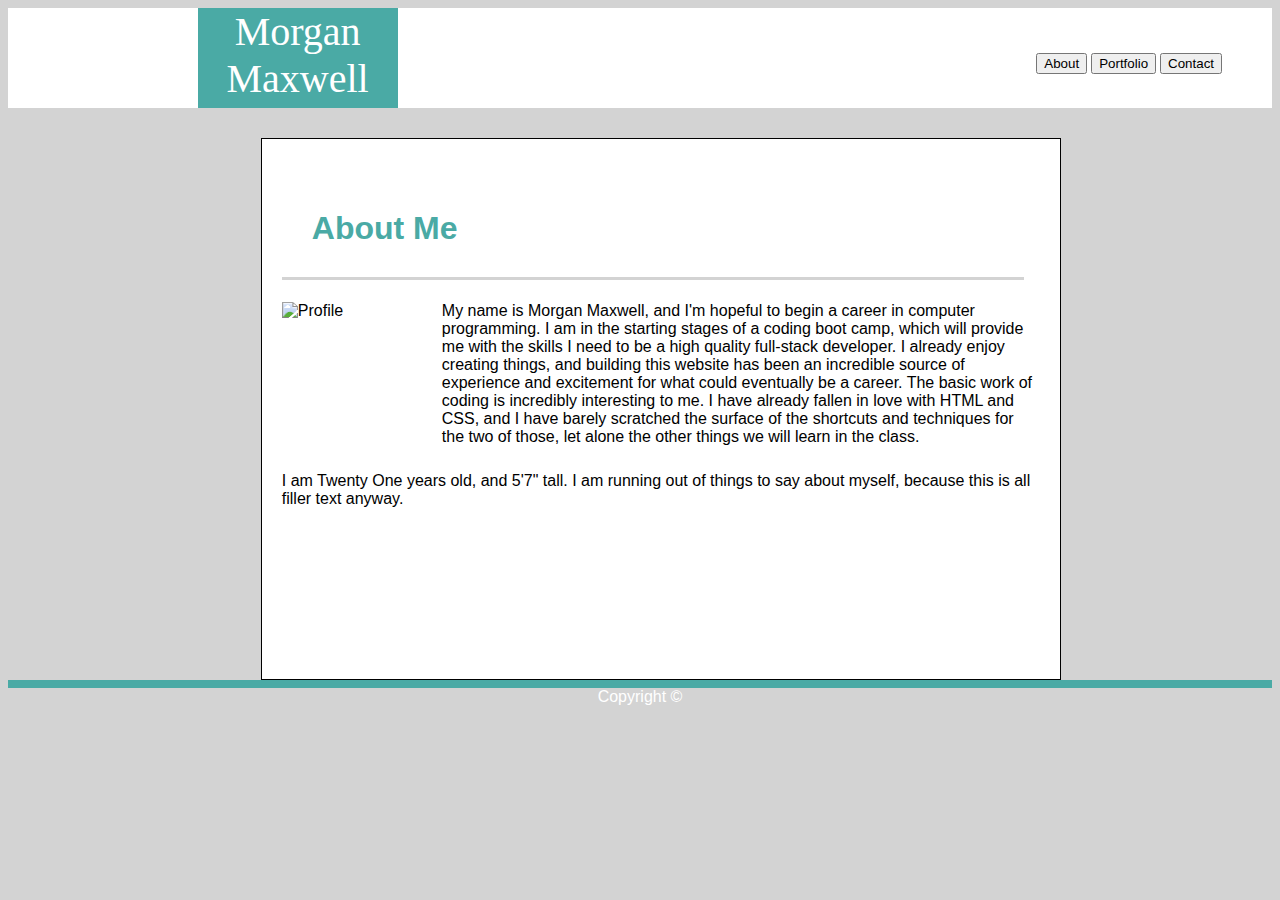
==== index.html @ 95dabf08 "It's messy but page 1 works" ====
<!DOCTYPE html>
<html lang="en">
<head>
    <meta charset="UTF-8">
    <meta name="viewport" content="width=device-width, initial-scale=1.0">
    <meta http-equiv="X-UA-Compatible" content="ie=edge">
    <title>Document</title>
    <link rel="stylesheet" type="text/css" href="assets/css/style.css">
</head>
<body class="wholepage">

    <div class="header">
       
        <header>
            
            <section id="name"> Morgan Maxwell</section>

            <div class="buttons">

                <button id="about"> About</button>

                <button id="portfolio"> Portfolio</button>

                <button id="contact"> Contact</button>

                </div>
        </div>

    <section class="body">

        <h1 id="bodyheader"> About Me</h1>

        <div class="textimage">

            <img id="Profile" src="https://i.imgur.com/wdKOwDT.jpg" alt="Profile">

            <p class="paragraph">My name is Morgan Maxwell, and I'm hopeful to begin a career in computer programming. I am in the starting stages of a coding boot camp, which will provide me with the skills I need to be a high quality full-stack developer. I already enjoy creating things, and building this website has been an incredible source of experience and excitement for what could eventually be a career. The basic work of coding is incredibly interesting to me. 
                
                I have already fallen in love with HTML and CSS, and I have barely scratched the surface of the shortcuts and techniques for the two of those, let alone the other things we will learn in the class.</p>

            </div>

            <p class="paragraph2">I am Twenty One years old, and 5'7" tall. I am running out of things to say about myself, because this is all filler text anyway.</p>

    </section>

    <footer id="copyright"> Copyright ©</footer>

</body>

</html>
---- assets/css/style.css ----
.wholepage{
    background: lightgray;
    font-family: "Arial", "Helvetica Neue", Helvetica, sans-serif;
}


.header{
    width:100%;
    height: 100px;
    background: white;
    font-family: "Georgia", "Times", "Times New Roman", "serif";
}

#name{
    margin-left: 15%;
    background: #4aaaa5;
    float: left;
    height: 100px;
    width: 200px;
    font-size: 40px;
    text-align: center;
    color: white;
}

.buttons{
    float: right;
    height: 30px;
    width: 50 px;
    margin-top: 45px;
    margin-right: 50px;
}

.header::after {
    content: "";
    clear: both;
    display: table;
}
/* ^^^^^^^^^^ header stuff */

.body{
    content: 960px;
    margin-top: 30px;
    padding: 20px;
    margin-left: 20%;
    width: 60%;
    height: 500px;
    background: white;
    border: black solid 1px;
}

#bodyheader{
    padding: 30px;
    width: 90%;
    color: #4aaaa5;
    border-bottom: lightgray solid 3px;

}

#Profile{
    height: 150px;
    width: 150px;
    float: left;
    padding-right: 10px;
}

#paragraph{
    float: left;
    font-size: 20px;
}

.paragraph2{
    padding-top: 10px;
    clear:both;
}

#copyright{
    color: white;
    border-top: #4aaaa5 solid 8px;
    display: flex;
	flex-direction: row;
	flex-wrap: nowrap;
	justify-content: center;
	align-items: flex-end;
	align-content: stretch;
}
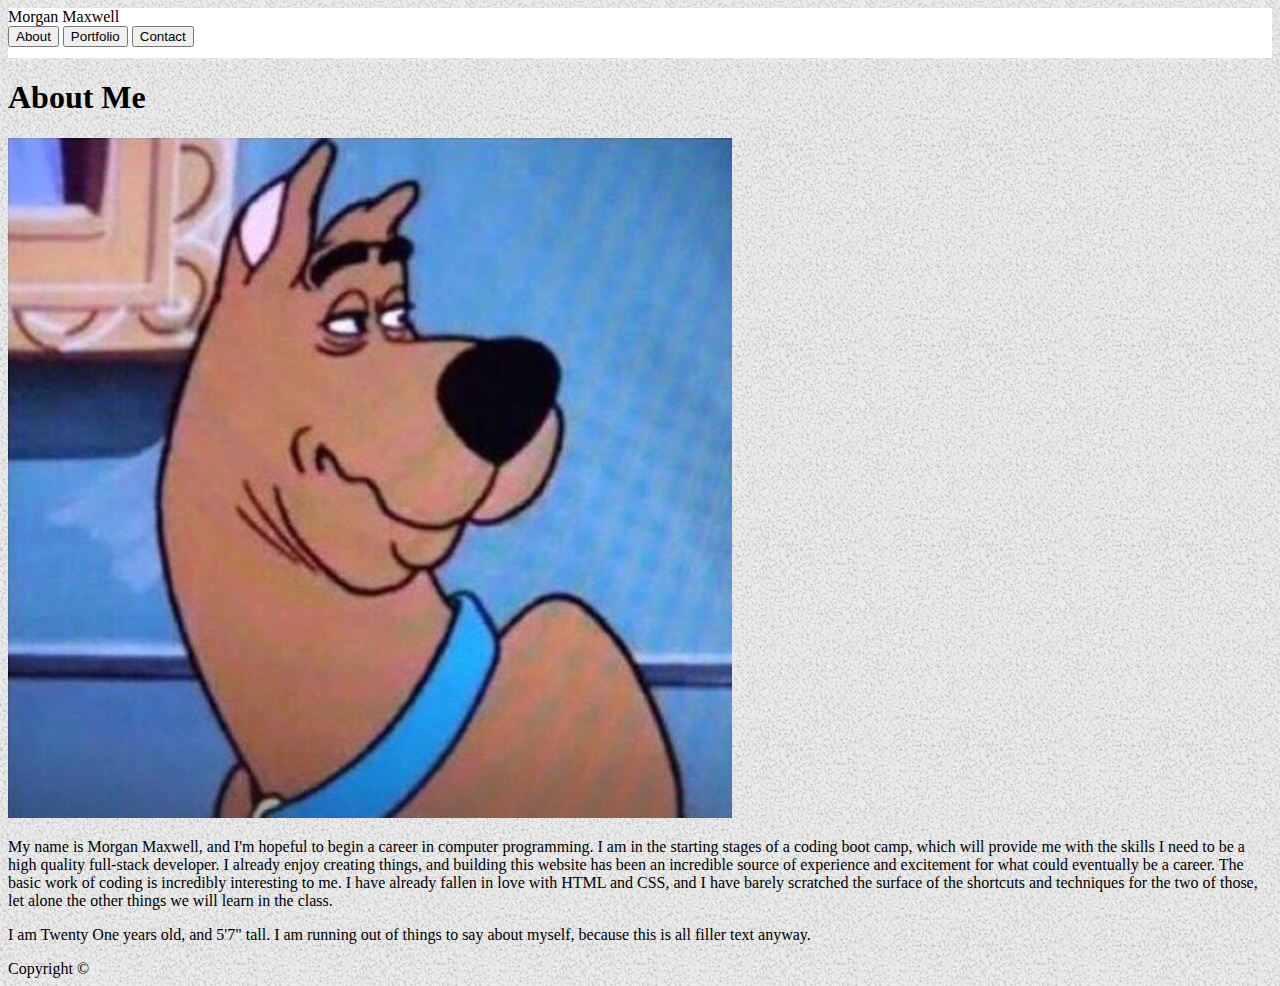
==== commit eeabb413: "Cleaned up the code, HTML page 1 works, no CSS" ====
--- a/index.html
+++ b/index.html
@@ -7,44 +7,47 @@
     <title>Document</title>
     <link rel="stylesheet" type="text/css" href="assets/css/style.css">
 </head>
-<body class="wholepage">
 
-    <div class="header">
+<body background="assets/images/gravel.png">
+
+    <div>
        
-        <header>
+            <header class="header">
             
-            <section id="name"> Morgan Maxwell</section>
+                <aside id="name"> Morgan Maxwell</aside>
 
-            <div class="buttons">
+                <div class="navbu">
 
-                <button id="about"> About</button>
+                    <button id="about">About</button>
 
-                <button id="portfolio"> Portfolio</button>
+                    <button id="portfolio">Portfolio</button>
 
-                <button id="contact"> Contact</button>
+                    <button id="contact">Contact</button>
 
                 </div>
-        </div>
+            
+            </header>
 
-    <section class="body">
+            <section class="material">
 
-        <h1 id="bodyheader"> About Me</h1>
+                <h1 id="materialheader"> About Me</h1>
 
-        <div class="textimage">
+                <div class="textimage">
 
-            <img id="Profile" src="https://i.imgur.com/wdKOwDT.jpg" alt="Profile">
+                    <img id="Profile" src="assets/images/Scooby.PNG" alt="Profile">
 
-            <p class="paragraph">My name is Morgan Maxwell, and I'm hopeful to begin a career in computer programming. I am in the starting stages of a coding boot camp, which will provide me with the skills I need to be a high quality full-stack developer. I already enjoy creating things, and building this website has been an incredible source of experience and excitement for what could eventually be a career. The basic work of coding is incredibly interesting to me. 
-                
-                I have already fallen in love with HTML and CSS, and I have barely scratched the surface of the shortcuts and techniques for the two of those, let alone the other things we will learn in the class.</p>
+                    <p id="paragraph">My name is Morgan Maxwell, and I'm hopeful to begin a career in computer programming. I am in the starting stages of a coding boot camp, which will provide me with the skills I need to be a high quality full-stack developer. I already enjoy creating things, and building this website has been an incredible source of experience and excitement for what could eventually be a career. The basic work of coding is incredibly interesting to me. 
+                        
+                        I have already fallen in love with HTML and CSS, and I have barely scratched the surface of the shortcuts and techniques for the two of those, let alone the other things we will learn in the class.</p>
 
-            </div>
+                </div>
 
-            <p class="paragraph2">I am Twenty One years old, and 5'7" tall. I am running out of things to say about myself, because this is all filler text anyway.</p>
+                <p id="paragraph2">I am Twenty One years old, and 5'7" tall. I am running out of things to say about myself, because this is all filler text anyway.</p>
 
-    </section>
+            </section>
 
-    <footer id="copyright"> Copyright ©</footer>
+            <footer class="footer"> Copyright ©</footer>
+</div>
 
 </body>
 
--- a/assets/css/style.css
+++ b/assets/css/style.css
@@ -1,86 +1,6 @@
-.wholepage{
-    background: lightgray;
-    font-family: "Arial", "Helvetica Neue", Helvetica, sans-serif;
-}
-
-
-.header{
-    width:100%;
-    height: 100px;
+.header {
     background: white;
-    font-family: "Georgia", "Times", "Times New Roman", "serif";
-}
-
-#name{
-    margin-left: 15%;
-    background: #4aaaa5;
-    float: left;
-    height: 100px;
-    width: 200px;
-    font-size: 40px;
-    text-align: center;
-    color: white;
-}
-
-.buttons{
-    float: right;
-    height: 30px;
-    width: 50 px;
-    margin-top: 45px;
-    margin-right: 50px;
-}
-
-.header::after {
-    content: "";
-    clear: both;
-    display: table;
-}
-/* ^^^^^^^^^^ header stuff */
-
-.body{
-    content: 960px;
-    margin-top: 30px;
-    padding: 20px;
-    margin-left: 20%;
-    width: 60%;
-    height: 500px;
-    background: white;
-    border: black solid 1px;
-}
-
-#bodyheader{
-    padding: 30px;
-    width: 90%;
-    color: #4aaaa5;
-    border-bottom: lightgray solid 3px;
-
-}
-
-#Profile{
-    height: 150px;
-    width: 150px;
-    float: left;
-    padding-right: 10px;
-}
-
-#paragraph{
-    float: left;
-    font-size: 20px;
-}
-
-.paragraph2{
-    padding-top: 10px;
-    clear:both;
-}
-
-#copyright{
-    color: white;
-    border-top: #4aaaa5 solid 8px;
-    display: flex;
-	flex-direction: row;
-	flex-wrap: nowrap;
-	justify-content: center;
-	align-items: flex-end;
-	align-content: stretch;
-}
-
+    width: 100%;
+    height: 50px;
+    
+}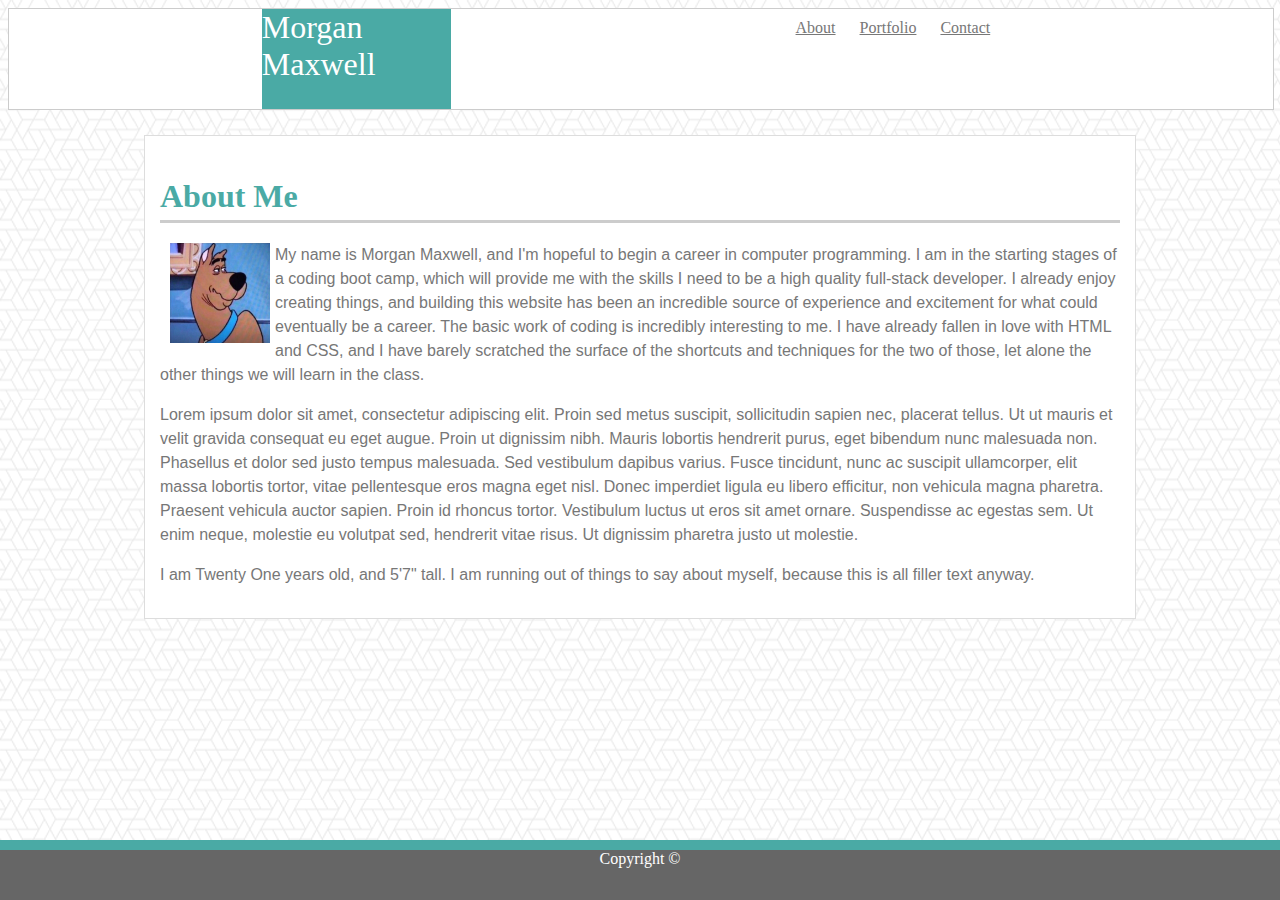
==== commit 5ee8ce6c: "About page working but messy." ====
--- a/index.html
+++ b/index.html
@@ -8,7 +8,7 @@
     <link rel="stylesheet" type="text/css" href="assets/css/style.css">
 </head>
 
-<body background="assets/images/gravel.png">
+<body background="assets/images/what-the-hex.png">
 
     <div>
        
@@ -16,13 +16,13 @@
             
                 <aside id="name"> Morgan Maxwell</aside>
 
-                <div class="navbu">
+                <div class="navbar">
 
-                    <button id="about">About</button>
+                    <a id="about" href="index.html">About</a>
 
-                    <button id="portfolio">Portfolio</button>
+                    <a id="portfolio" href="portfolio.html">Portfolio</a>
 
-                    <button id="contact">Contact</button>
+                    <a id="contact" href="contact.html">Contact</a>
 
                 </div>
             
@@ -40,10 +40,12 @@
                         
                         I have already fallen in love with HTML and CSS, and I have barely scratched the surface of the shortcuts and techniques for the two of those, let alone the other things we will learn in the class.</p>
 
+                    <p id="paragraph2"> Lorem ipsum dolor sit amet, consectetur adipiscing elit. Proin sed metus suscipit, sollicitudin sapien nec, placerat tellus. Ut ut mauris et velit gravida consequat eu eget augue. Proin ut dignissim nibh. Mauris lobortis hendrerit purus, eget bibendum nunc malesuada non. Phasellus et dolor sed justo tempus malesuada. Sed vestibulum dapibus varius. Fusce tincidunt, nunc ac suscipit ullamcorper, elit massa lobortis tortor, vitae pellentesque eros magna eget nisl. Donec imperdiet ligula eu libero efficitur, non vehicula magna pharetra. Praesent vehicula auctor sapien. Proin id rhoncus tortor. Vestibulum luctus ut eros sit amet ornare. Suspendisse ac egestas sem. Ut enim neque, molestie eu volutpat sed, hendrerit vitae risus. Ut dignissim pharetra justo ut molestie.</p>
+
                 </div>
 
-                <p id="paragraph2">I am Twenty One years old, and 5'7" tall. I am running out of things to say about myself, because this is all filler text anyway.</p>
-
+                <p id="paragraph3">I am Twenty One years old, and 5'7" tall. I am running out of things to say about myself, because this is all filler text anyway.</p>
+                <div class="push"></div>
             </section>
 
             <footer class="footer"> Copyright ©</footer>
--- a/assets/css/style.css
+++ b/assets/css/style.css
@@ -1,6 +1,75 @@
 .header {
-    background: white;
+    background: #ffffff;
     width: 100%;
+    height: 100px;
+    font-family: "Georgia", "Times", "Times New Roman", "serif";
+    margin-bottom: 25px;
+    border: #cccccc solid 1px;
+}
+
+#name {
+    background: #4aaaa5;
+    float: left;
+    margin-left: 20%;
+    color: #ffffff;
+    height: 100px;
+    width: 15%;
+    font-size: 200%;
+}
+
+.navbar {
+    float: right;
+    margin-right: 20%;
+    padding: 10px;
+}
+
+#about, #portfolio, #contact {
+    margin-top: 20px;
+    padding-right: 10px;
+    margin-right: 10px;
+    color: #777777;
+}
+
+.navbar::after {
+    content: "";
+    clear: both;
+    display: table;
+}
+
+.material {
+    width: 960px;
+    background: #ffffff;
+    border: #dddddd solid 1px;
+    margin: auto;
+    padding: 15px;
+    font-family: "Arial", "Helvetica Neue", "Helvetica", "sans-serif";
+    color: #777777;
+    line-height: 1.5;
+}
+
+#materialheader {
+    color: #4aaaa5;
+    font-family: "Georgia", "Times", "Times New Roman", "serif";
+    margin-bottom: 20px;
+    border-bottom: #cccccc solid 3px;
+}
+
+#Profile {
+    height: 100px;
+    width: 100px;
+    float: left;
+    margin-right: 5px;
+    margin-left: 10px;
+}
+
+.footer {
+    border-top: #4aaaa5 solid 10px;
+    position: fixed;
+    left: 0;
+    bottom: 0;
     height: 50px;
-    
+    width: 100%;
+    text-align: center; 
+    background: #666666;
+    color: #ffffff;
 }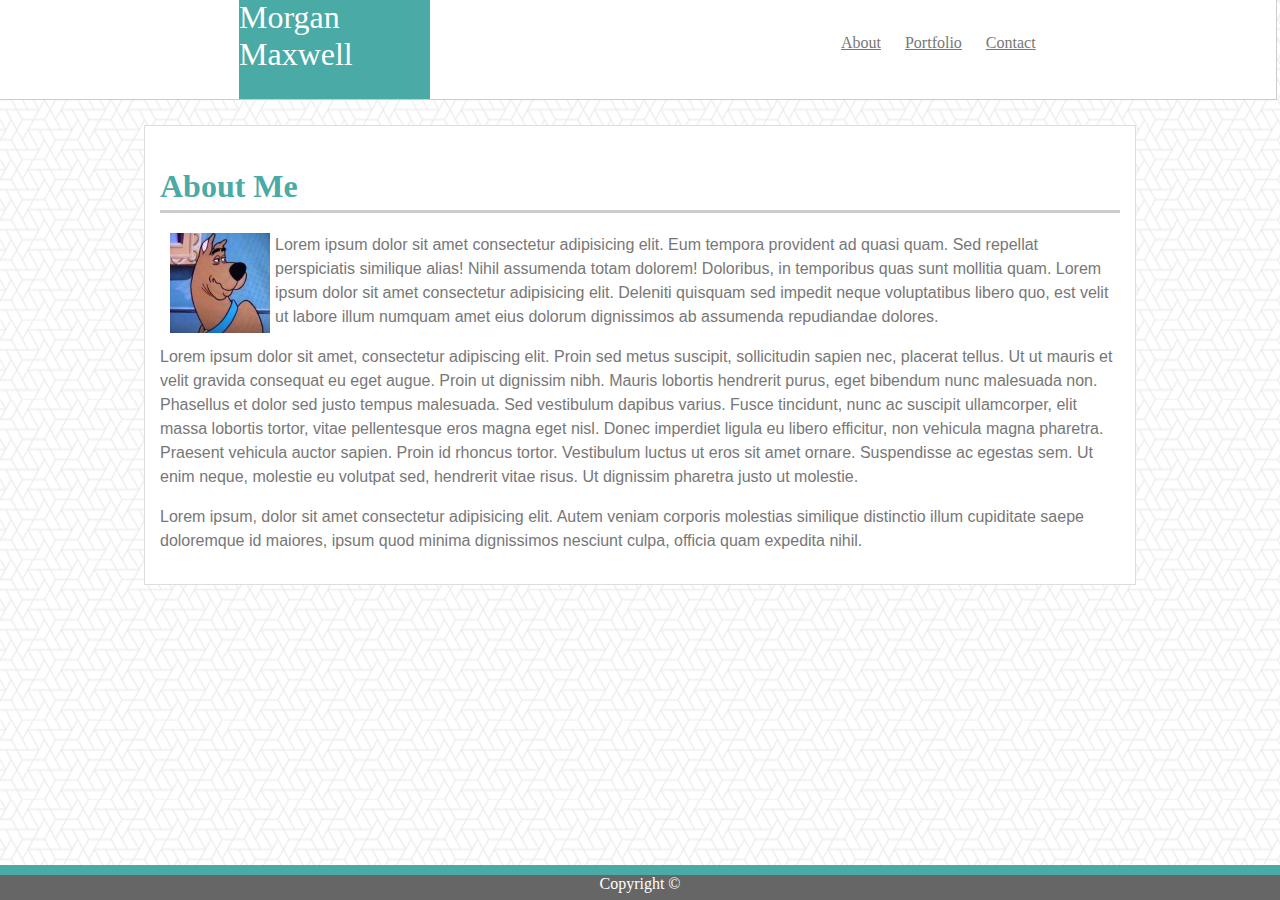
==== commit 2f277905: "all working pages, portfolio is a mess" ====
--- a/index.html
+++ b/index.html
@@ -5,51 +5,53 @@
     <meta name="viewport" content="width=device-width, initial-scale=1.0">
     <meta http-equiv="X-UA-Compatible" content="ie=edge">
     <title>Document</title>
-    <link rel="stylesheet" type="text/css" href="assets/css/style.css">
+    <link rel="stylesheet" type="text/css" href="assets/css/about.css">
+    <link rel="stylesheet" type="text/css" href="assets/css/header.css">
+    <link rel="stylesheet" type="text/css" href="assets/css/footer.css">
 </head>
 
 <body background="assets/images/what-the-hex.png">
+       
+    <header class="header">
+            
+        <aside id="name"> Morgan Maxwell</aside>
 
-    <div>
-       
-            <header class="header">
+        <div class="navbar">
+
+            <a id="about" href="index.html">About</a>
+
+            <a id="portfolio" href="portfolio.html">Portfolio</a>
+
+            <a id="contact" href="contact.html">Contact</a>
+
+        </div>
             
-                <aside id="name"> Morgan Maxwell</aside>
+    </header>
+<!-- ^^^HEADER STUFF^^^ -->
 
-                <div class="navbar">
+    <section class="material">
 
-                    <a id="about" href="index.html">About</a>
+        <h1 id="materialheader"> About Me</h1>
 
-                    <a id="portfolio" href="portfolio.html">Portfolio</a>
+        <div class="textimage">
 
-                    <a id="contact" href="contact.html">Contact</a>
+            <img id="Profile" src="assets/images/Scooby.PNG" alt="Profile">
 
-                </div>
+            <p id="paragraph">Lorem ipsum dolor sit amet consectetur adipisicing elit. Eum tempora provident ad quasi quam. Sed repellat perspiciatis similique alias! Nihil assumenda totam dolorem! Doloribus, in temporibus quas sunt mollitia quam. 
+                        
+                Lorem ipsum dolor sit amet consectetur adipisicing elit. Deleniti quisquam sed impedit neque voluptatibus libero quo, est velit ut labore illum numquam amet eius dolorum dignissimos ab assumenda repudiandae dolores.</p>
+
+            <p id="paragraph2"> Lorem ipsum dolor sit amet, consectetur adipiscing elit. Proin sed metus suscipit, sollicitudin sapien nec, placerat tellus. Ut ut mauris et velit gravida consequat eu eget augue. Proin ut dignissim nibh. Mauris lobortis hendrerit purus, eget bibendum nunc malesuada non. Phasellus et dolor sed justo tempus malesuada. Sed vestibulum dapibus varius. Fusce tincidunt, nunc ac suscipit ullamcorper, elit massa lobortis tortor, vitae pellentesque eros magna eget nisl. Donec imperdiet ligula eu libero efficitur, non vehicula magna pharetra. Praesent vehicula auctor sapien. Proin id rhoncus tortor. Vestibulum luctus ut eros sit amet ornare. Suspendisse ac egestas sem. Ut enim neque, molestie eu volutpat sed, hendrerit vitae risus. Ut dignissim pharetra justo ut molestie.</p>
+
+        </div>
+
+        <p id="paragraph3">Lorem ipsum, dolor sit amet consectetur adipisicing elit. Autem veniam corporis molestias similique distinctio illum cupiditate saepe doloremque id maiores, ipsum quod minima dignissimos nesciunt culpa, officia quam expedita nihil.</p>
             
-            </header>
+    </section>
 
-            <section class="material">
+    <footer class="footer"> Copyright ©</footer>
 
-                <h1 id="materialheader"> About Me</h1>
-
-                <div class="textimage">
-
-                    <img id="Profile" src="assets/images/Scooby.PNG" alt="Profile">
-
-                    <p id="paragraph">My name is Morgan Maxwell, and I'm hopeful to begin a career in computer programming. I am in the starting stages of a coding boot camp, which will provide me with the skills I need to be a high quality full-stack developer. I already enjoy creating things, and building this website has been an incredible source of experience and excitement for what could eventually be a career. The basic work of coding is incredibly interesting to me. 
-                        
-                        I have already fallen in love with HTML and CSS, and I have barely scratched the surface of the shortcuts and techniques for the two of those, let alone the other things we will learn in the class.</p>
-
-                    <p id="paragraph2"> Lorem ipsum dolor sit amet, consectetur adipiscing elit. Proin sed metus suscipit, sollicitudin sapien nec, placerat tellus. Ut ut mauris et velit gravida consequat eu eget augue. Proin ut dignissim nibh. Mauris lobortis hendrerit purus, eget bibendum nunc malesuada non. Phasellus et dolor sed justo tempus malesuada. Sed vestibulum dapibus varius. Fusce tincidunt, nunc ac suscipit ullamcorper, elit massa lobortis tortor, vitae pellentesque eros magna eget nisl. Donec imperdiet ligula eu libero efficitur, non vehicula magna pharetra. Praesent vehicula auctor sapien. Proin id rhoncus tortor. Vestibulum luctus ut eros sit amet ornare. Suspendisse ac egestas sem. Ut enim neque, molestie eu volutpat sed, hendrerit vitae risus. Ut dignissim pharetra justo ut molestie.</p>
-
-                </div>
-
-                <p id="paragraph3">I am Twenty One years old, and 5'7" tall. I am running out of things to say about myself, because this is all filler text anyway.</p>
-                <div class="push"></div>
-            </section>
-
-            <footer class="footer"> Copyright ©</footer>
-</div>
+<!-- ^^^BODY STUFF^^^ -->
 
 </body>
 
--- a/assets/css/about.css
+++ b/assets/css/about.css
@@ -0,0 +1,25 @@
+.material {
+    width: 960px;
+    background: #ffffff;
+    border: #dddddd solid 1px;
+    margin: auto;
+    padding: 15px;
+    font-family: "Arial", "Helvetica Neue", "Helvetica", "sans-serif";
+    color: #777777;
+    line-height: 1.5;
+}
+
+#materialheader {
+    color: #4aaaa5;
+    font-family: "Georgia", "Times", "Times New Roman", "serif";
+    margin-bottom: 20px;
+    border-bottom: #cccccc solid 3px;
+}
+
+#Profile {
+    height: 100px;
+    width: 100px;
+    float: left;
+    margin-right: 5px;
+    margin-left: 10px;
+}--- a/assets/css/header.css
+++ b/assets/css/header.css
@@ -0,0 +1,39 @@
+.header {
+    background: #ffffff;
+    width: 101%;
+    height: 100px;
+    font-family: "Georgia", "Times", "Times New Roman", "serif";
+    margin: -10px;
+    margin-bottom: 25px;
+    border: #cccccc solid 1px;
+}
+
+#name {
+    background: #4aaaa5;
+    float: left;
+    margin-left: 240px;
+    color: #ffffff;
+    height: 100px;
+    width: 15%;
+    font-size: 200%;
+}
+
+.navbar {
+    float: right;
+    margin-top: 25px;
+    margin-right: 210px;
+    padding: 10px;
+}
+
+#about, #portfolio, #contact {
+    margin-top: 20px;
+    padding-right: 10px;
+    margin-right: 10px;
+    color: #777777;
+}
+
+.navbar::after {
+    content: "";
+    clear: both;
+    display: table;
+}--- a/assets/css/footer.css
+++ b/assets/css/footer.css
@@ -0,0 +1,16 @@
+.footer {
+    border-top: #4aaaa5 solid 10px;
+    position: fixed;
+    left: 0;
+    bottom: 0;
+    height: 25px;
+    width: 100%;
+    text-align: center; 
+    background: #666666;
+    color: #ffffff;
+}
+
+#footerpadding {
+    margin-bottom: 150px;
+}
+
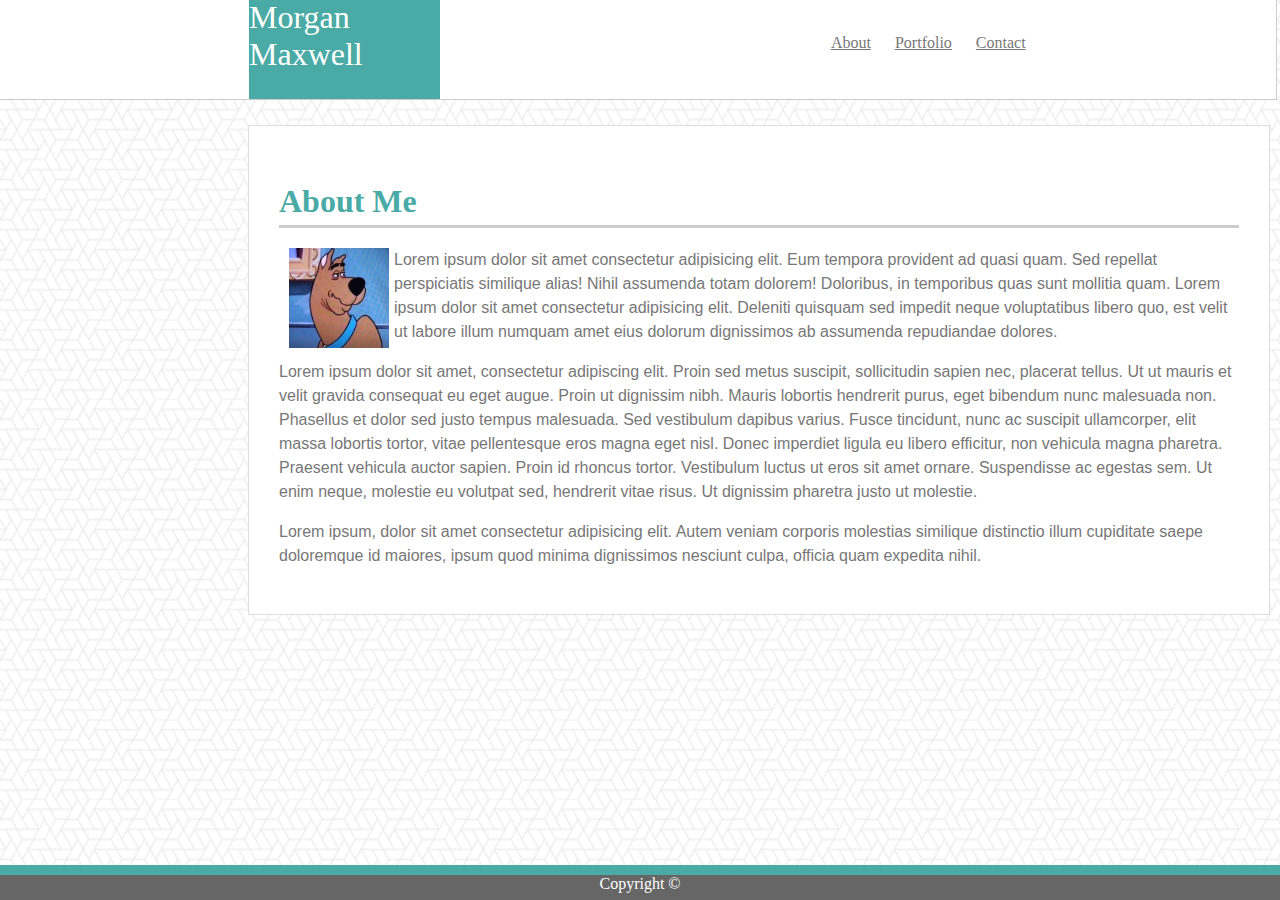
==== commit bb75098c: "Working website! go live!" ====
--- a/index.html
+++ b/index.html
@@ -1,5 +1,6 @@
 <!DOCTYPE html>
 <html lang="en">
+
 <head>
     <meta charset="UTF-8">
     <meta name="viewport" content="width=device-width, initial-scale=1.0">
@@ -11,9 +12,9 @@
 </head>
 
 <body background="assets/images/what-the-hex.png">
-       
+
     <header class="header">
-            
+
         <aside id="name"> Morgan Maxwell</aside>
 
         <div class="navbar">
@@ -25,33 +26,54 @@
             <a id="contact" href="contact.html">Contact</a>
 
         </div>
-            
+
     </header>
-<!-- ^^^HEADER STUFF^^^ -->
+    <!-- ^^^HEADER STUFF^^^ -->
 
-    <section class="material">
+    <div class="wrapper">
+        <section class="material">
 
-        <h1 id="materialheader"> About Me</h1>
+            <h1 id="materialheader"> About Me</h1>
 
-        <div class="textimage">
+            <div class="textimage">
 
-            <img id="Profile" src="assets/images/Scooby.PNG" alt="Profile">
+                <img id="Profile" src="assets/images/Scooby.PNG" alt="Profile">
 
-            <p id="paragraph">Lorem ipsum dolor sit amet consectetur adipisicing elit. Eum tempora provident ad quasi quam. Sed repellat perspiciatis similique alias! Nihil assumenda totam dolorem! Doloribus, in temporibus quas sunt mollitia quam. 
-                        
-                Lorem ipsum dolor sit amet consectetur adipisicing elit. Deleniti quisquam sed impedit neque voluptatibus libero quo, est velit ut labore illum numquam amet eius dolorum dignissimos ab assumenda repudiandae dolores.</p>
+                <p id="paragraph">Lorem ipsum dolor sit amet consectetur adipisicing elit. Eum tempora provident ad
+                    quasi
+                    quam. Sed repellat perspiciatis similique alias! Nihil assumenda totam dolorem! Doloribus, in
+                    temporibus quas sunt mollitia quam.
 
-            <p id="paragraph2"> Lorem ipsum dolor sit amet, consectetur adipiscing elit. Proin sed metus suscipit, sollicitudin sapien nec, placerat tellus. Ut ut mauris et velit gravida consequat eu eget augue. Proin ut dignissim nibh. Mauris lobortis hendrerit purus, eget bibendum nunc malesuada non. Phasellus et dolor sed justo tempus malesuada. Sed vestibulum dapibus varius. Fusce tincidunt, nunc ac suscipit ullamcorper, elit massa lobortis tortor, vitae pellentesque eros magna eget nisl. Donec imperdiet ligula eu libero efficitur, non vehicula magna pharetra. Praesent vehicula auctor sapien. Proin id rhoncus tortor. Vestibulum luctus ut eros sit amet ornare. Suspendisse ac egestas sem. Ut enim neque, molestie eu volutpat sed, hendrerit vitae risus. Ut dignissim pharetra justo ut molestie.</p>
+                    Lorem ipsum dolor sit amet consectetur adipisicing elit. Deleniti quisquam sed impedit neque
+                    voluptatibus libero quo, est velit ut labore illum numquam amet eius dolorum dignissimos ab
+                    assumenda
+                    repudiandae dolores.</p>
 
-        </div>
+                <p id="paragraph2"> Lorem ipsum dolor sit amet, consectetur adipiscing elit. Proin sed metus suscipit,
+                    sollicitudin sapien nec, placerat tellus. Ut ut mauris et velit gravida consequat eu eget augue.
+                    Proin
+                    ut dignissim nibh. Mauris lobortis hendrerit purus, eget bibendum nunc malesuada non. Phasellus et
+                    dolor sed justo tempus malesuada. Sed vestibulum dapibus varius. Fusce tincidunt, nunc ac suscipit
+                    ullamcorper, elit massa lobortis tortor, vitae pellentesque eros magna eget nisl. Donec imperdiet
+                    ligula eu libero efficitur, non vehicula magna pharetra. Praesent vehicula auctor sapien. Proin id
+                    rhoncus tortor. Vestibulum luctus ut eros sit amet ornare. Suspendisse ac egestas sem. Ut enim
+                    neque,
+                    molestie eu volutpat sed, hendrerit vitae risus. Ut dignissim pharetra justo ut molestie.</p>
 
-        <p id="paragraph3">Lorem ipsum, dolor sit amet consectetur adipisicing elit. Autem veniam corporis molestias similique distinctio illum cupiditate saepe doloremque id maiores, ipsum quod minima dignissimos nesciunt culpa, officia quam expedita nihil.</p>
-            
-    </section>
+            </div>
+
+            <p id="paragraph3">Lorem ipsum, dolor sit amet consectetur adipisicing elit. Autem veniam corporis
+                molestias
+                similique distinctio illum cupiditate saepe doloremque id maiores, ipsum quod minima dignissimos
+                nesciunt
+                culpa, officia quam expedita nihil.</p>
+
+        </section>
+    </div>
 
     <footer class="footer"> Copyright ©</footer>
 
-<!-- ^^^BODY STUFF^^^ -->
+    <!-- ^^^BODY STUFF^^^ -->
 
 </body>
 
--- a/assets/css/about.css
+++ b/assets/css/about.css
@@ -2,8 +2,8 @@
     width: 960px;
     background: #ffffff;
     border: #dddddd solid 1px;
-    margin: auto;
-    padding: 15px;
+    margin-left: 240px;
+    padding: 30px;
     font-family: "Arial", "Helvetica Neue", "Helvetica", "sans-serif";
     color: #777777;
     line-height: 1.5;
--- a/assets/css/header.css
+++ b/assets/css/header.css
@@ -11,7 +11,7 @@
 #name {
     background: #4aaaa5;
     float: left;
-    margin-left: 240px;
+    margin-left: 250px;
     color: #ffffff;
     height: 100px;
     width: 15%;
@@ -21,7 +21,7 @@
 .navbar {
     float: right;
     margin-top: 25px;
-    margin-right: 210px;
+    margin-right: 220px;
     padding: 10px;
 }
 
